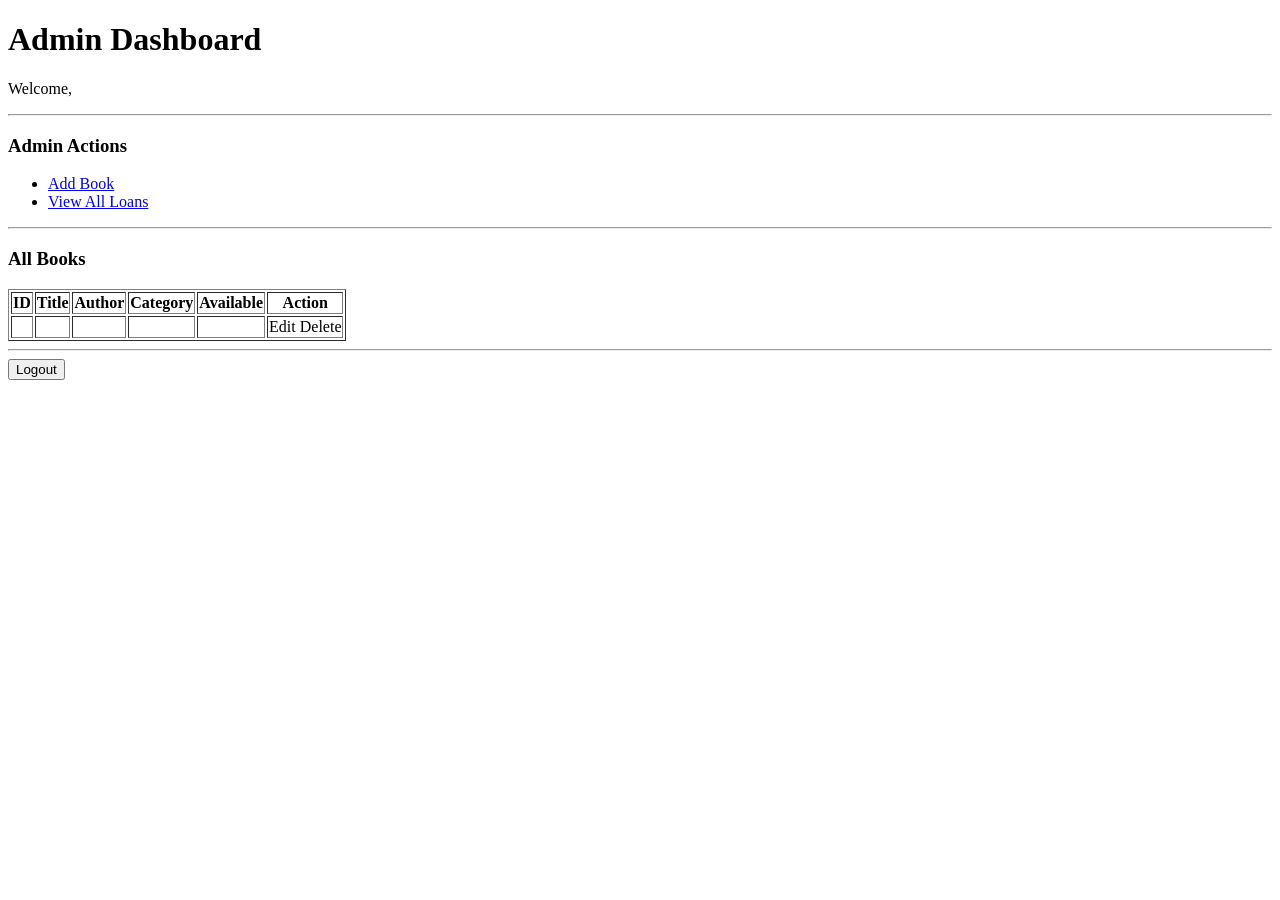
==== library-System/src/main/resources/templates/admin_dashboard.html @ 69a704a0 "Library system: login, admin dashboard, book borrowing, loans system" ====
<!DOCTYPE html>
<html xmlns:th="http://www.thymeleaf.org">
<head>
  <title>Admin Dashboard</title>
</head>
<body>

<h1>Admin Dashboard</h1>

<!-- Show admin info -->
<p>
  Welcome,
  <span th:text="${session.loggedInUser != null ? session.loggedInUser.fname : 'Guest'}"></span></p>

<hr>

<!-- Navigation -->
<h3>Admin Actions</h3>

<ul>
  <li><a href="/add_book">Add Book</a></li>
  <li><a href="/loans">View All Loans</a></li>
</ul>

<hr>

<!-- Book list (optional if you pass books to model) -->
<h3>All Books</h3>

<table border="1">
  <tr>
    <th>ID</th>
    <th>Title</th>
    <th>Author</th>
    <th>Category</th>
    <th>Available</th>
    <th>Action</th>
  </tr>

  <tr th:each="book : ${books}">
    <td th:text="${book.id}"></td>
    <td th:text="${book.title}"></td>
    <td th:text="${book.author}"></td>
    <td th:text="${book.category}"></td>
    <td th:text="${book.available}"></td>

    <td>
      <a th:href="@{'/books/edit/' + ${book.id}}">Edit</a>
      <a th:href="@{'/books/delete/' + ${book.id}}">Delete</a>
    </td>
  </tr>
</table>

<hr>

<!-- Logout -->
<form action="/logout" method="post">
  <button type="submit">Logout</button>
</form>

<!-- Error display -->
<p th:text="${error}" style="color:red;"></p>

</body>
</html>
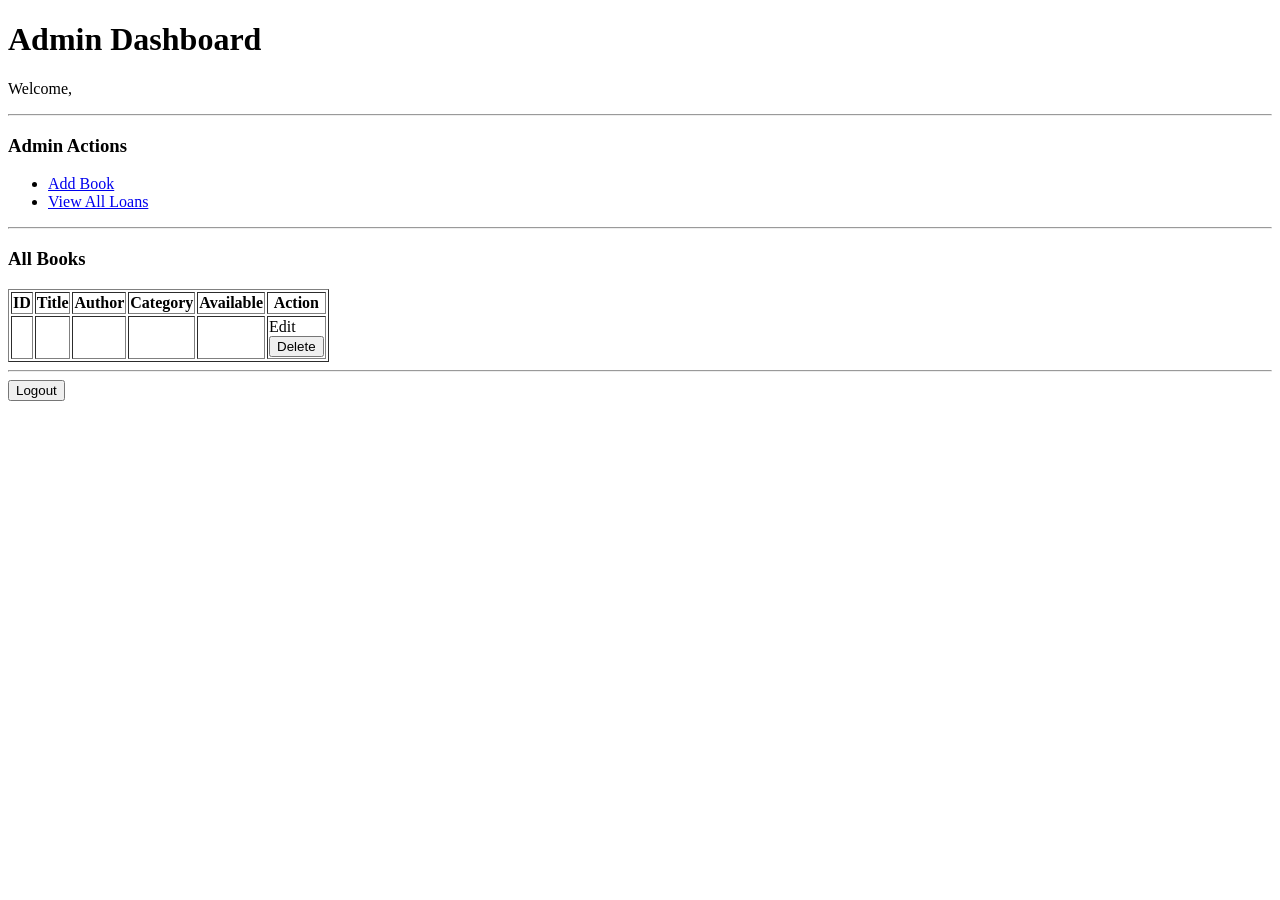
==== commit d96d78bf: "Added admin loans management and book borrowing updates" ====
--- a/library-System/src/main/resources/templates/admin_dashboard.html
+++ b/library-System/src/main/resources/templates/admin_dashboard.html
@@ -19,11 +19,14 @@
 
 <ul>
   <li><a href="/add_book">Add Book</a></li>
-  <li><a href="/loans">View All Loans</a></li>
+  <li><a href="/admin/loans">View All Loans</a></li>
 </ul>
 
 <hr>
-
+<p th:if="${message}"
+   th:text="${message}"
+   style="color:red;">
+</p>
 <!-- Book list (optional if you pass books to model) -->
 <h3>All Books</h3>
 
@@ -46,8 +49,14 @@
 
     <td>
       <a th:href="@{'/books/edit/' + ${book.id}}">Edit</a>
-      <a th:href="@{'/books/delete/' + ${book.id}}">Delete</a>
-    </td>
+      <form th:action="@{'/books/delete/' + ${book.id}}"
+            method="post">
+
+        <button type="submit">
+          Delete
+        </button>
+
+      </form>    </td>
   </tr>
 </table>
 
